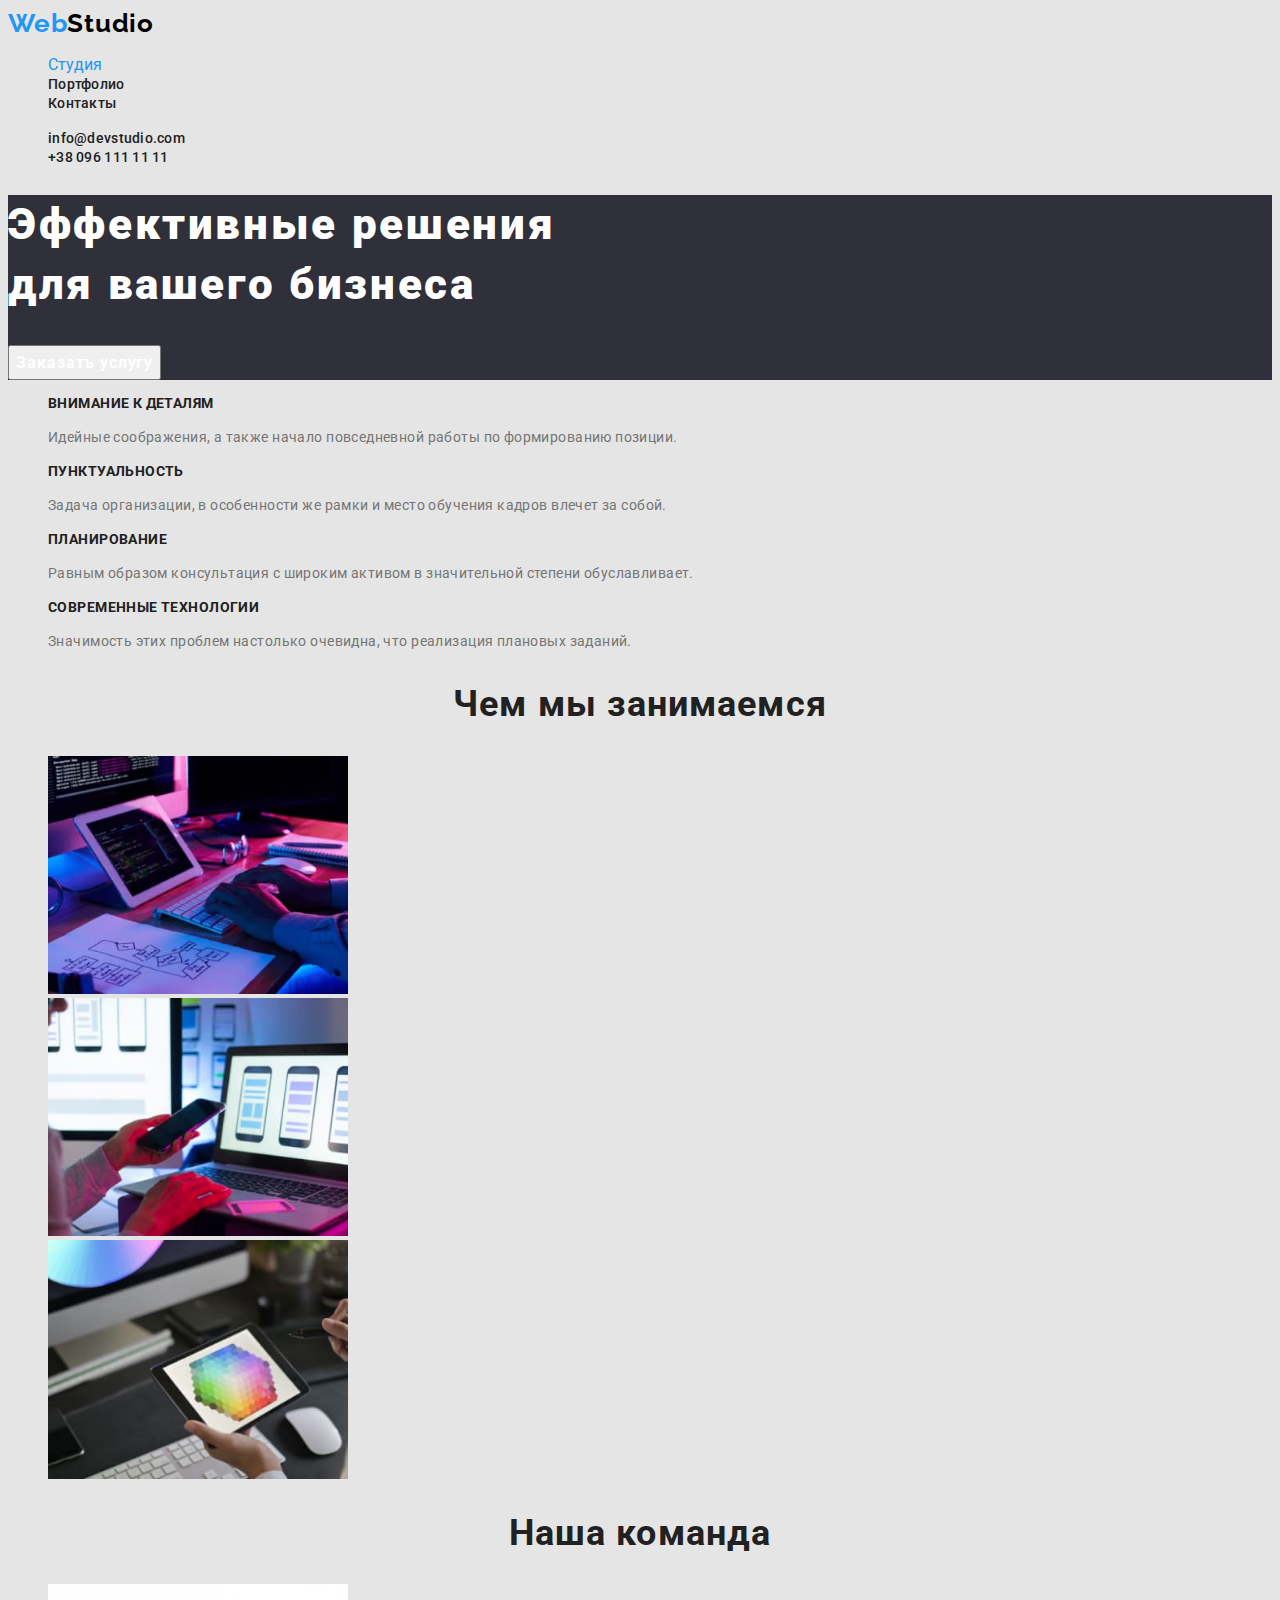
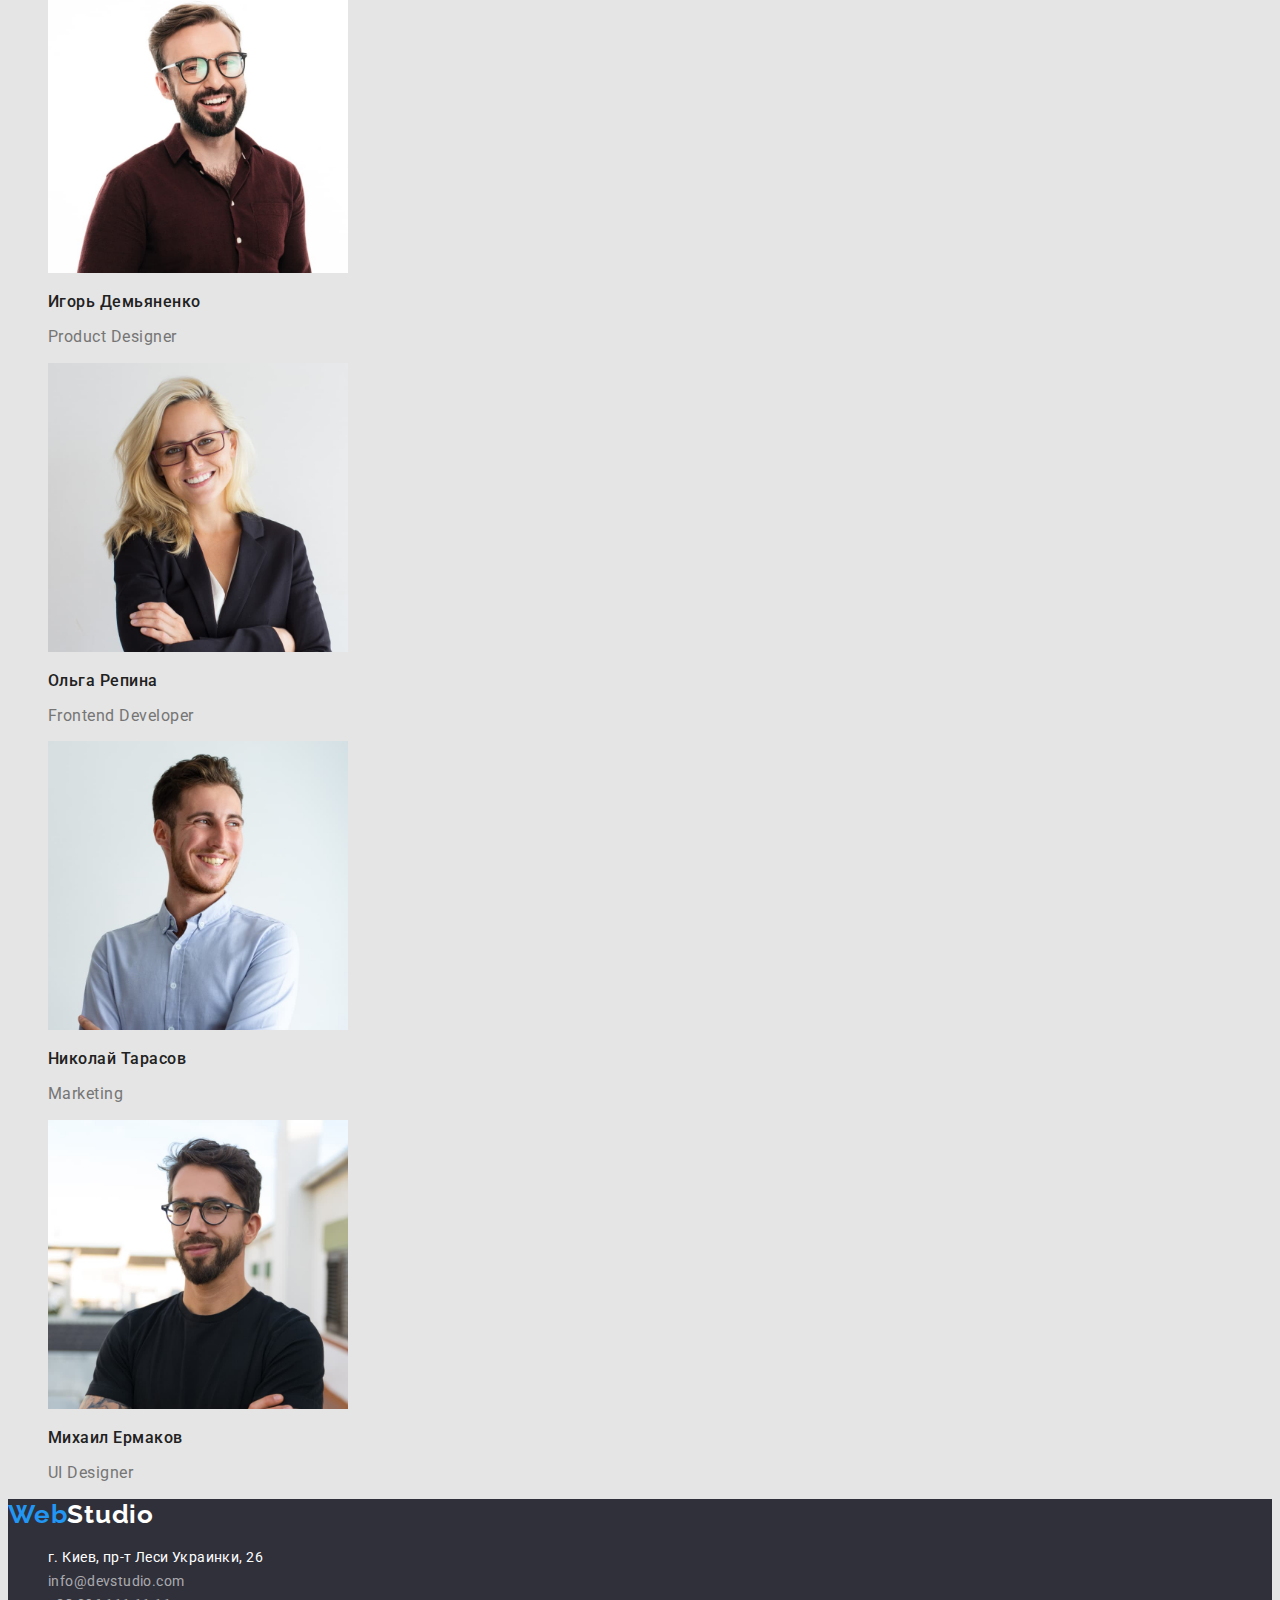
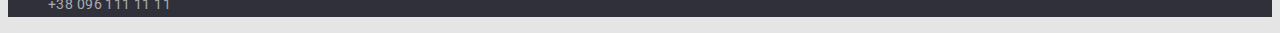
==== index.html @ 895a1a17 "goit-markup-hw-02" ====
<!DOCTYPE html>
<html lang="ru">
<head>
    <meta charset="UTF-8">
    <meta http-equiv="X-UA-Compatible" content="IE=edge">
    <meta name="viewport" content="width=device-width, initial-scale=1.0">
    <title>Document</title>
    <link rel="preconnect" href="https://fonts.googleapis.com">
    <link rel="preconnect" href="https://fonts.gstatic.com" crossorigin>
    <link href="https://fonts.googleapis.com/css2?family=Raleway:wght@700&family=Roboto:wght@400;500;700;900&display=swap" rel="stylesheet">
    <link rel="stylesheet" href="./css/styles.css">
</head>
<body>
    <header class="header">
    <nav class="navigation">
        <a href="/" class="logo"><span class="logo-first">Web</span>Studio</a>
        <ul class="header-list list">
            <li class="header-item"><a href="./index.html" class="header-link-active">Студия</a></li>
            <li class="header-item"><a href="./portfolio.html" class="header-link">Портфолио</a></li>
            <li class="header-item"><a href="" class="header-link">Контакты</a></li>
        </ul>
    </nav>
        <ul class="header-link-conection list">
            <li class="header-link-email"><a href="mailto:info@devstudio.com" class="link-contacts">info@devstudio.com</a></li>
            <li class="header-link-tel"><a href="tel:+380961111111" class="link-contacts">+38 096 111 11 11</a></li>
        </ul>
    </header>
    <main>
      <section class="hero">
            <h1 class="hero-title">Эффективные решения <br> для вашего бизнеса</h1>
            <button type="button" class="hero-btn">Заказать услугу</button>
      </section>  
    
    <section class="about-section">
        <h2 class="visually-hidden">Наши преимущества</h2>
        <ul class="about-list list">
            <li class="about-sektion-item">
                <h3 class="about-subject">Внимание к деталям</h3>
                <p class="text">Идейные соображения, а также начало повседневной работы по формированию позиции.</p>
            </li>

            <li class="about-sektion-item">
                <h3 class="about-subject">Пунктуальность</h3>
                <p class="text">Задача организации, в особенности же рамки и место обучения кадров влечет за собой.</p>
            </li>

            <li class="about-sektion-item">
                <h3 class="about-subject">Планирование</h3>
                <p class="text">Равным образом консультация с широким активом в значительной степени обуславливает.</p>
            </li>

            <li class="about-sektion-item">
                <h3 class="about-subject">Современные технологии</h3>
                <p class="text">Значимость этих проблем настолько очевидна, что реализация плановых заданий.</p>
            </li>
        </ul>

        <h2 class="sub-title">Чем мы занимаемся</h2>
        <ul class="sub-list list">

            <li class="sub-item"><img src="/images/img-1.jpg" alt="desktop" width="300" class="sub-img"></li>
            <li class="sub-item"><img src="./images/img-2.jpg" alt="mobile" width="300" class="sub-img"></li>
            <li class="sub-item"><img src="./images/img-3.jpg" alt="tablet" width="300" class="sub-img"></li>
        </ul>
    </section>

    <section class="team-sektion">
        <h2 class="team-title">Наша команда</h2>
        <ul class="team-list list">
            
            <li class="team-item">
                <img src="./images/ihor-demyanenko.jpg" alt="ihor-demyanenko" width="300" class="img-team">
                <h3 class="team-name">Игорь Демьяненко</h3>
                <p class="team-text">Product Designer</p>
            </li>
            
            <li class="team-item">
                <img src="./images/olha-repina.jpg" alt="olha-repina" width="300" class="img-team">
                <h3 class="team-name">Ольга Репина</h3>
                <p class="team-text">Frontend Developer</p>
            </li>
            
            <li class="team-item">
                <img src="./images/nikolay-tarasov.jpg" alt="nikolay-tarasov" width="300" class="img-team">
                <h3 class="team-name">Николай Тарасов</h3>
                <p class="team-text">Marketing</p>
            </li>
            
            <li class="team-item">
                <img src="./images/mihail-ermakov.jpg" alt="mihail-ermakov" width="300" class="img-team">
                <h3 class="team-name">Михаил Ермаков</h3>
                <p class="team-text">UI Designer</p>
            </li>
        </ul>
    </section>
    </main>
    <footer class="footer">
        <a href="/" class="logo-footer"><span class="logo-second">Web</span>Studio</a>
        <address class="address">
            <ul class="address-list list">
                <li class="address-item"><a href="https://www.google.com/maps/place/%D0%B1%D1%83%D0%BB.+%D0%9B%D0%B5%D1%81%D0%B8+%D0%A3%D0%BA%D1%80%D0%B0%D0%B8%D0%BD%D0%BA%D0%B8,+26,+%D0%9A%D0%B8%D0%B5%D0%B2,+02000/@50.4265807,30.5361971,17z/data=!3m1!4b1!4m5!3m4!1s0x40d4cf0e033ecbe9:0x57a4dffefec77da0!8m2!3d50.4265807!4d30.5383858" class="footer-link-map">г. Киев, пр-т Леси Украинки, 26</a></li>
                <li class="address-item"><a href="mailto:info@devstudio.com" class="footer-link">info@devstudio.com</a></li>
                <li class="address-item"><a href="tel:+380961111111" class="footer-link">+38 096 111 11 11</a></li>
            </ul>
        </address>

    </footer>
</body>
</html>
---- css/styles.css ----
/* font-family: 'Raleway', sans-serif;
font-family: 'Roboto', sans-serif; */

:root {
    --title-color: #212121;
    --text-color: #757575; 
    --logo-second-color: #000000;
    --hero-title-color: #FFFFFF;
    --background-color: #E5E5E5;
    --background-hero: #2F303A;
    --accent-color: #2196F3;


}

body {
    font-family: "Roboto", sans-serif;
    background-color: var(--background-color);
    color: var(--title-color);
}

.list {
    list-style: none;
}

a {
    text-decoration: none;
}

.header-link-active {
    color: var(--accent-color);
}

.visually-hidden {
    position: absolute;
    white-space: nowrap;
    width: 1px;
    height: 1px;
    overflow: hidden;
    border: 0;
    padding: 0;
    clip: rect(0 0 0 0);
    clip-path: inset(50%);
    margin: -1px;
  }

/* HEADER */

.logo{
    font-family: "Raleway", sans-serif;
    font-weight: 700;
    font-size: 26px;
    line-height: 1.19;
    letter-spacing: 0.03em;
    color: var(--logo-second-color);
}

.logo-first {
    font-family: "Raleway", sans-serif;
    font-weight: 700;
    font-size: 26px;
    line-height: 1.19;
    letter-spacing: 0.03em;
    color: var(--accent-color);
}

.header-link {
    font-weight: 500;
    font-size: 14px;
    line-height: 1.14;
    letter-spacing: 0.02em;
    color: var(--title-color);
}

.header-link:hover, 
.header-link:focus {
    color: var(--accent-color);
}

.link-contacts { 
    font-weight: 500;
    font-size: 14px;
    line-height: 1.14;
    letter-spacing: 0.02em;
    color: var(--title-color);
}

.link-contacts:hover, 
.link-contacts:focus {
    color: var(--accent-color);
}

/* Hero */

.hero {
    background-color: var(--background-hero);
}

.hero-title {
    font-weight: 900;
    font-size: 44px;
    line-height: 1.36;
    letter-spacing: 0.06em;
    color: var(--hero-title-color);
}

.hero-btn {
    font-family: inherit;
    font-weight: 700;
    font-size: 16px;
    line-height: 1.87;
    letter-spacing: 0.06em;
    cursor: pointer;
    color: #ffffff; 
}

/* About section */

.about-subject {
    font-weight: 700;
    font-size: 14px;
    line-height: 1.14;
    letter-spacing: 0.03em;
    text-transform: uppercase;
}

.text {
    font-size: 14px;
    line-height: 1.71;
    letter-spacing: 0.03em;
    color: var(--text-color);
}
    
.sub-title {
    font-weight: 700;
    font-size: 36px;
    line-height: 1.16;
    text-align: center;
    letter-spacing: 0.03em
}

/* Team section */

.team-title {
    font-weight: 700;
    font-size: 36px;
    line-height: 1.16;
    text-align: center;
    letter-spacing: 0.03em;
}

.team-name {
    font-weight: 500;
    font-size: 16px;
    line-height: 1.18;
    letter-spacing: 0.03em;
}

.team-text {
    font-size: 16px;
    line-height: 1.18;
    letter-spacing: 0.03em;
    color: var(--text-color);
}

/* Footer */

.footer {
    background-color: var(--background-hero);
}

.logo-footer {
    font-family: "Raleway", sans-serif;
    font-weight: 700;
    font-size: 26px;
    line-height: 1.19;
    letter-spacing: 0.03em;
    color: var(--hero-title-color);
}

.logo-second {
    font-family: "Raleway", sans-serif;
    font-weight: 700;
    font-size: 26px;
    line-height: 1.19;
    letter-spacing: 0.03em;
    color: var(--accent-color);
}

.address {
    font-style: normal;
}

.footer-link-map {
    font-size: 14px;
    line-height: 1.71;
    letter-spacing: 0.03em;
    color: #FFFFFF;
}

.footer-link {
    font-size: 14px;
    line-height: 1.71;
    letter-spacing: 0.03em;
    color: rgba(255, 255, 255, 0.6);
}

.footer-link:focus,
.footer-link:hover {
    color: var(--accent-color);
}

/* portfolio */

.portfolio-btn {
    font-weight: 500;
    font-size: 16px;
    line-height: 1.62;
    text-align: center;
    letter-spacing: 0.03em;
    cursor: pointer;
    color: var(--title-color);
}

.portfolio-btn:hover, 
.portfolio-btn:focus {
    color: #FFFFFF;
}

.portfolio-subject {
    font-weight: 700;
    font-size: 18px;
    line-height: 2.00;
    letter-spacing: 0.06em;
    color: var(--title-color);
}

.portfolio-text {
    font-size: 16px;
    line-height: 1.87;
    letter-spacing: 0.03em;
    color: var(--text-color);
}
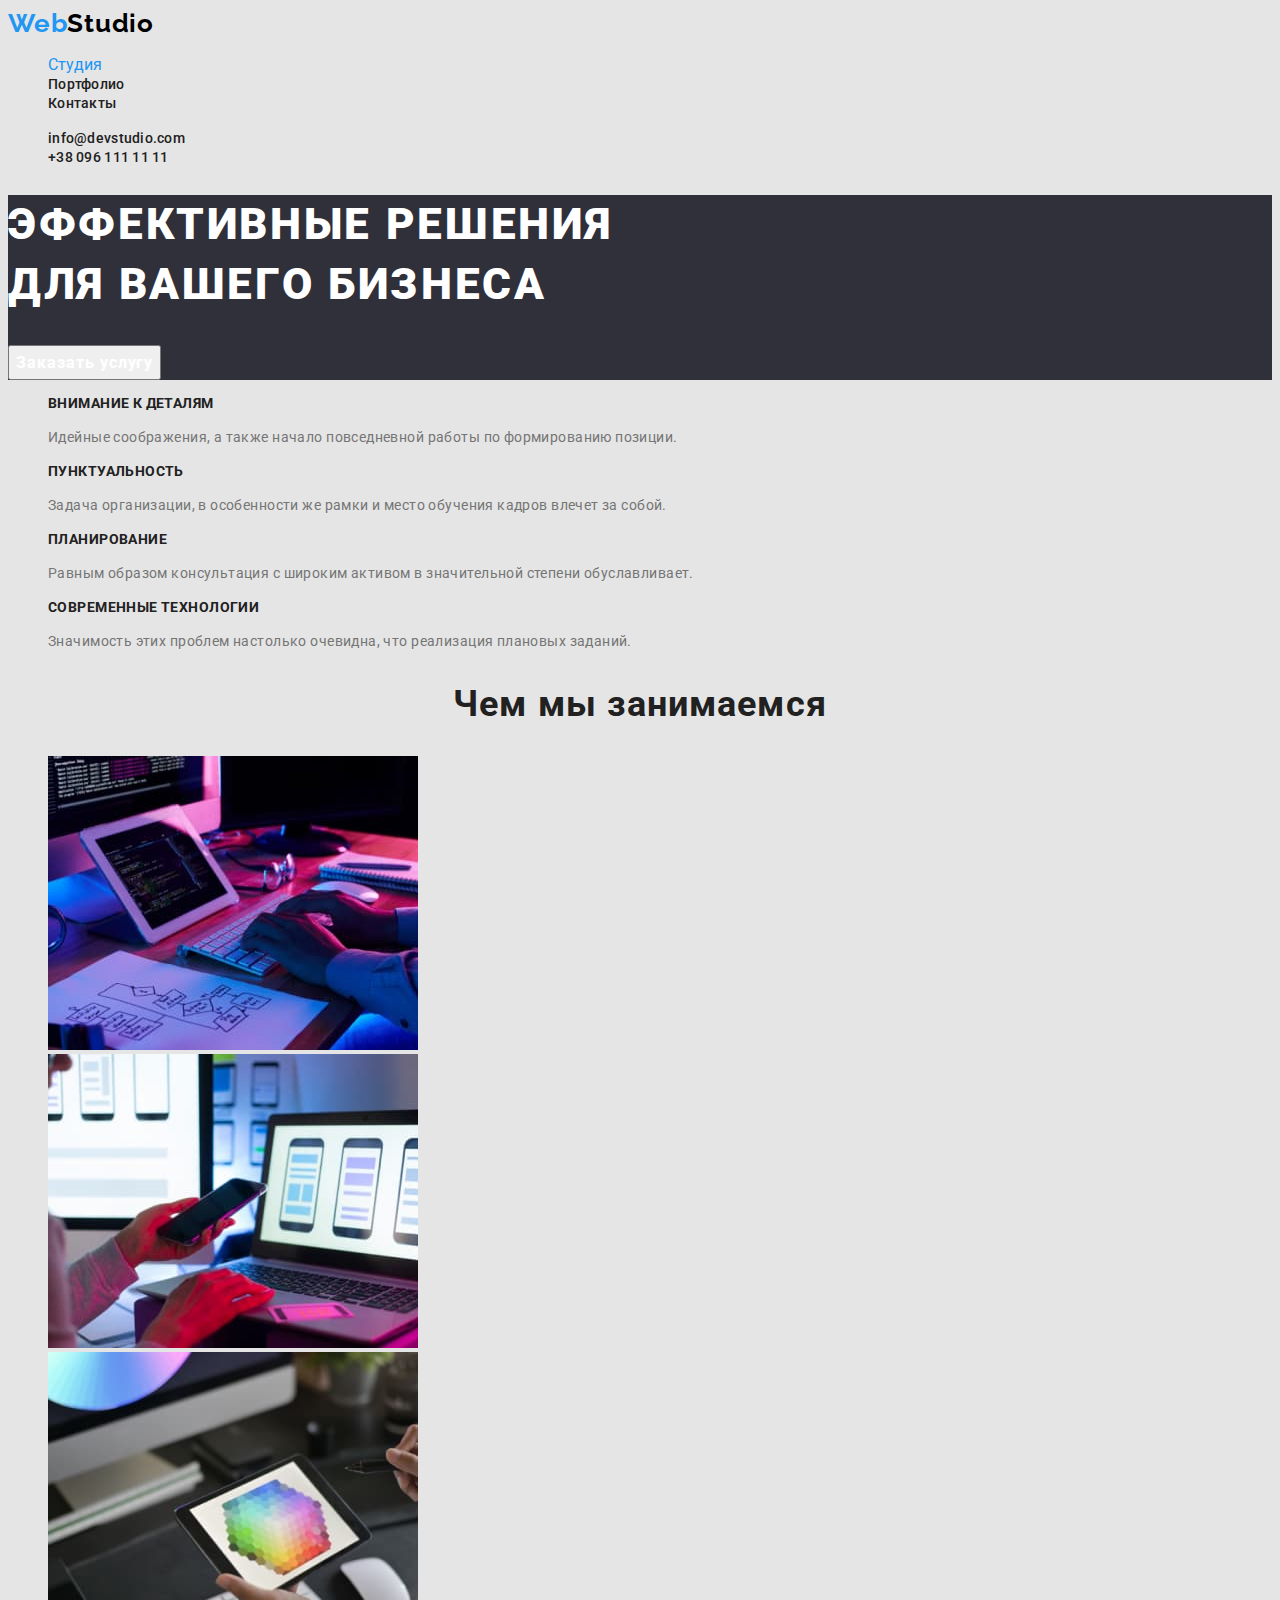
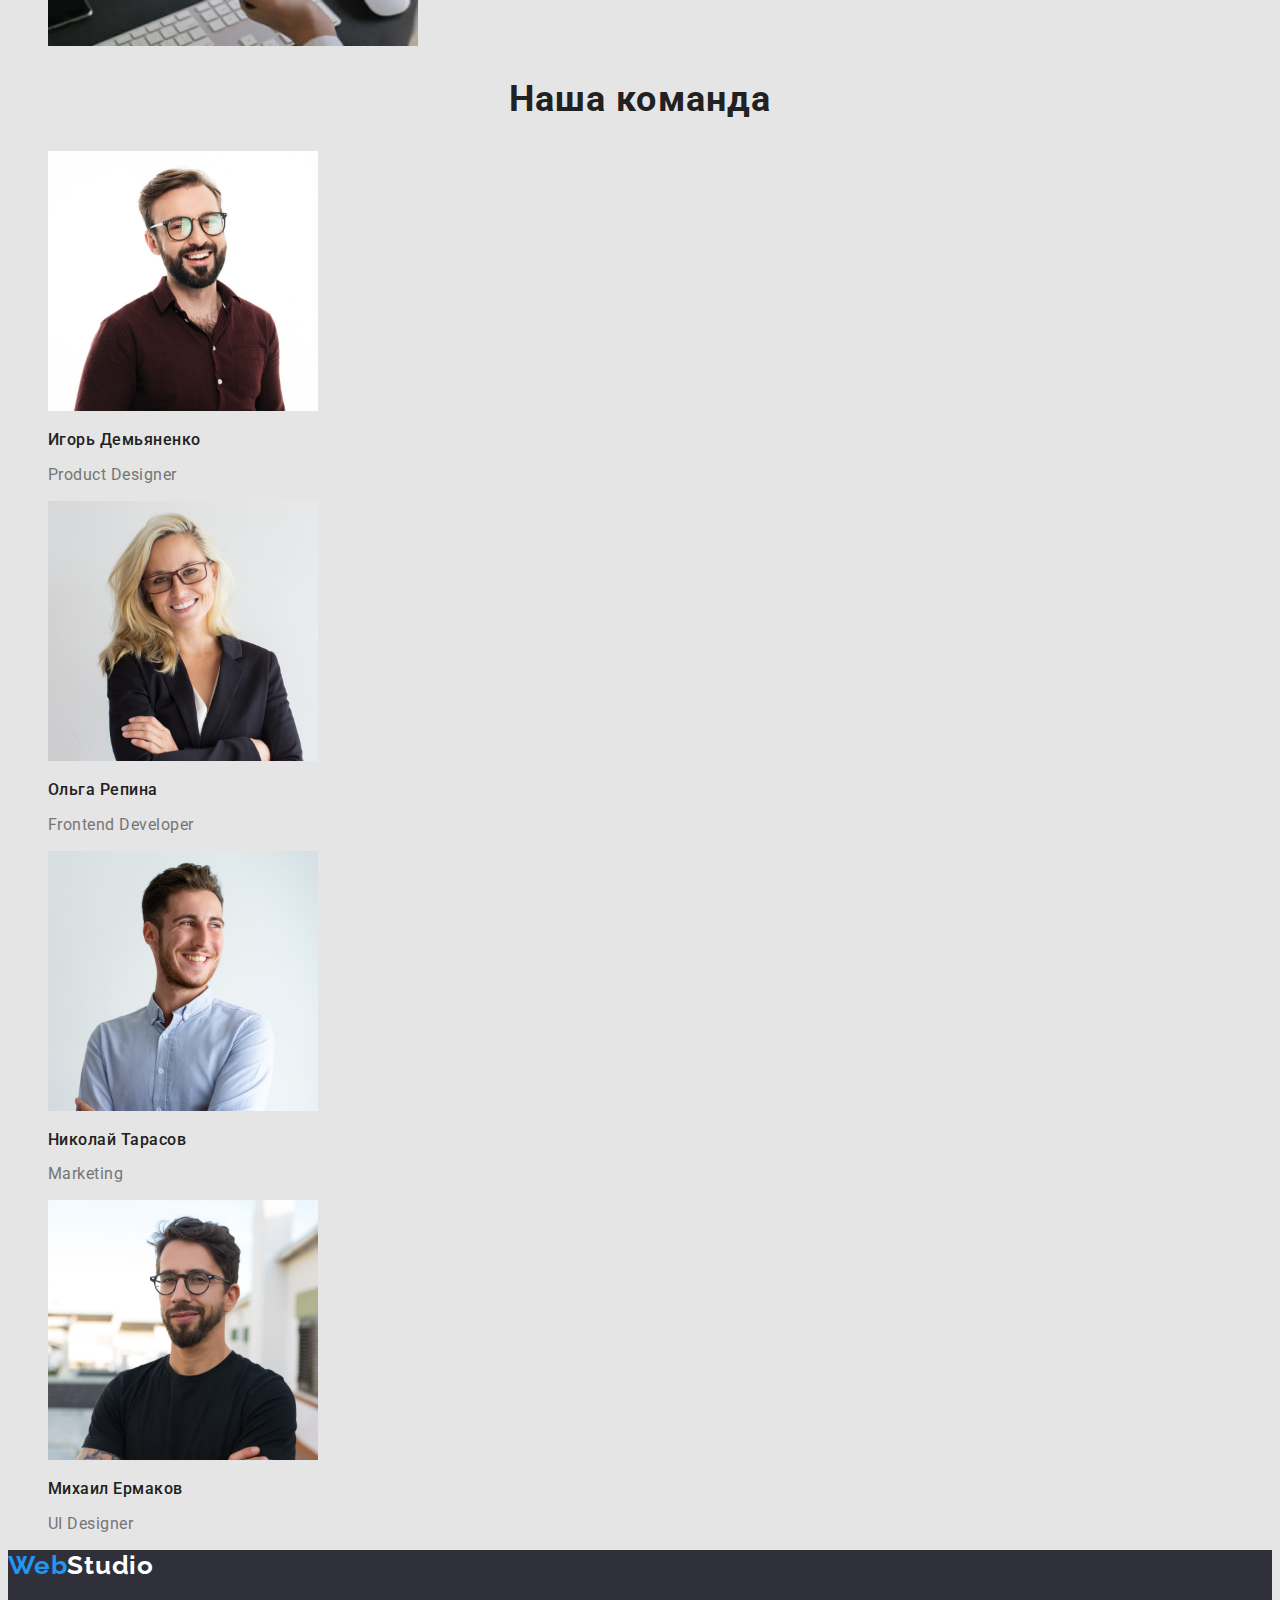
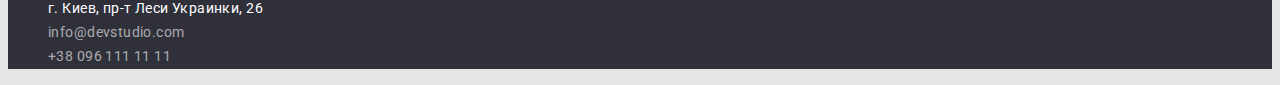
==== commit b69e1029: "fixed-goit-markup-hw-02" ====
--- a/index.html
+++ b/index.html
@@ -15,7 +15,7 @@
     <nav class="navigation">
         <a href="/" class="logo"><span class="logo-first">Web</span>Studio</a>
         <ul class="header-list list">
-            <li class="header-item"><a href="./index.html" class="header-link-active">Студия</a></li>
+            <li class="header-item"><a href="./index.html" class="header-link, active">Студия</a></li>
             <li class="header-item"><a href="./portfolio.html" class="header-link">Портфолио</a></li>
             <li class="header-item"><a href="" class="header-link">Контакты</a></li>
         </ul>
@@ -58,9 +58,9 @@
         <h2 class="sub-title">Чем мы занимаемся</h2>
         <ul class="sub-list list">
 
-            <li class="sub-item"><img src="/images/img-1.jpg" alt="desktop" width="300" class="sub-img"></li>
-            <li class="sub-item"><img src="./images/img-2.jpg" alt="mobile" width="300" class="sub-img"></li>
-            <li class="sub-item"><img src="./images/img-3.jpg" alt="tablet" width="300" class="sub-img"></li>
+            <li class="sub-item"><img src="./images/img-1.jpg" alt="desktop" width="370" height="294" class="sub-img"></li>
+            <li class="sub-item"><img src="./images/img-2.jpg" alt="mobile" width="370" height="294" class="sub-img"></li>
+            <li class="sub-item"><img src="./images/img-3.jpg" alt="tablet" width="370" height="294" class="sub-img"></li>
         </ul>
     </section>
 
@@ -69,25 +69,25 @@
         <ul class="team-list list">
             
             <li class="team-item">
-                <img src="./images/ihor-demyanenko.jpg" alt="ihor-demyanenko" width="300" class="img-team">
+                <img src="./images/ihor-demyanenko.jpg" alt="ihor-demyanenko" width="270" height="260" class="img-team">
                 <h3 class="team-name">Игорь Демьяненко</h3>
                 <p class="team-text">Product Designer</p>
             </li>
             
             <li class="team-item">
-                <img src="./images/olha-repina.jpg" alt="olha-repina" width="300" class="img-team">
+                <img src="./images/olha-repina.jpg" alt="olha-repina" width="270" height="260" class="img-team">
                 <h3 class="team-name">Ольга Репина</h3>
                 <p class="team-text">Frontend Developer</p>
             </li>
             
             <li class="team-item">
-                <img src="./images/nikolay-tarasov.jpg" alt="nikolay-tarasov" width="300" class="img-team">
+                <img src="./images/nikolay-tarasov.jpg" alt="nikolay-tarasov" width="270" height="260" class="img-team">
                 <h3 class="team-name">Николай Тарасов</h3>
                 <p class="team-text">Marketing</p>
             </li>
             
             <li class="team-item">
-                <img src="./images/mihail-ermakov.jpg" alt="mihail-ermakov" width="300" class="img-team">
+                <img src="./images/mihail-ermakov.jpg" alt="mihail-ermakov" width="270" height="260" class="img-team">
                 <h3 class="team-name">Михаил Ермаков</h3>
                 <p class="team-text">UI Designer</p>
             </li>
--- a/css/styles.css
+++ b/css/styles.css
@@ -27,7 +27,7 @@
     text-decoration: none;
 }
 
-.header-link-active {
+.active {
     color: var(--accent-color);
 }
 
@@ -101,6 +101,7 @@
     font-size: 44px;
     line-height: 1.36;
     letter-spacing: 0.06em;
+    text-transform: uppercase;
     color: var(--hero-title-color);
 }
 
@@ -213,6 +214,7 @@
 /* portfolio */
 
 .portfolio-btn {
+    font-family: inherit;
     font-weight: 500;
     font-size: 16px;
     line-height: 1.62;
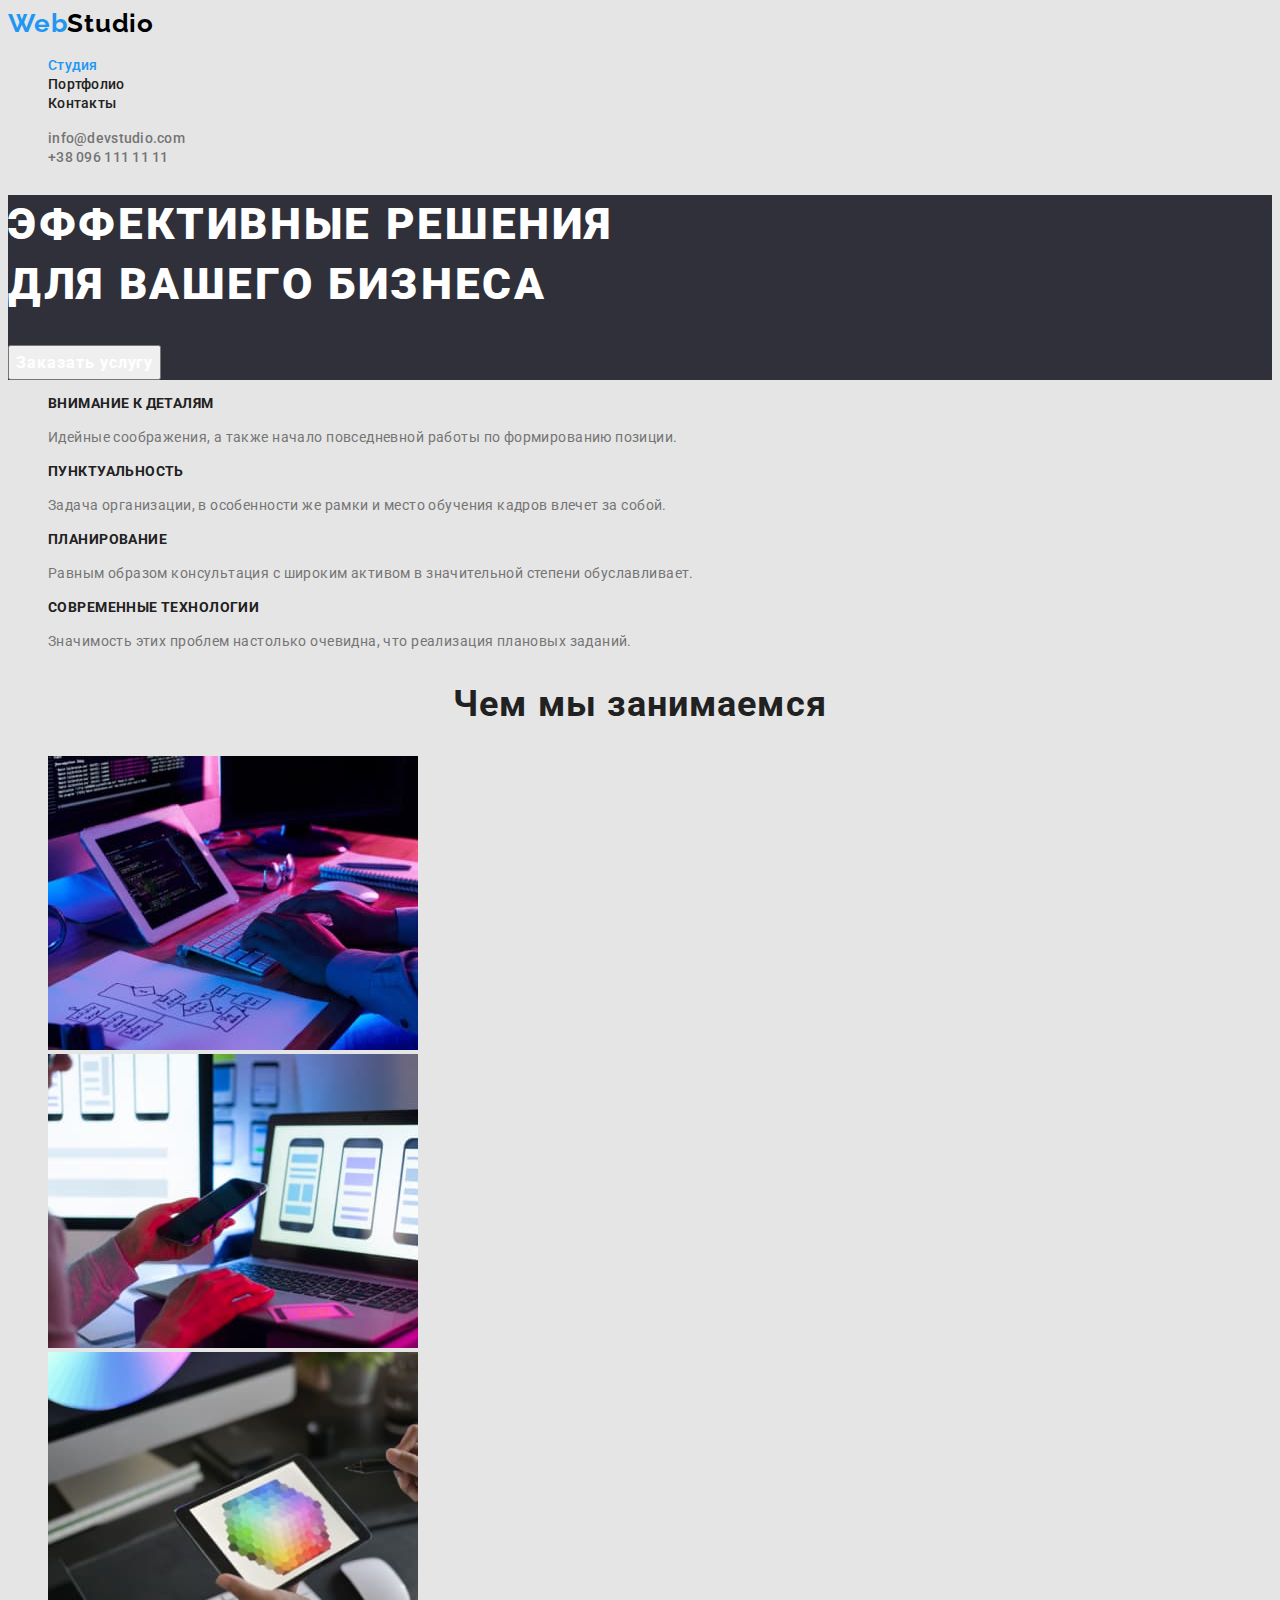
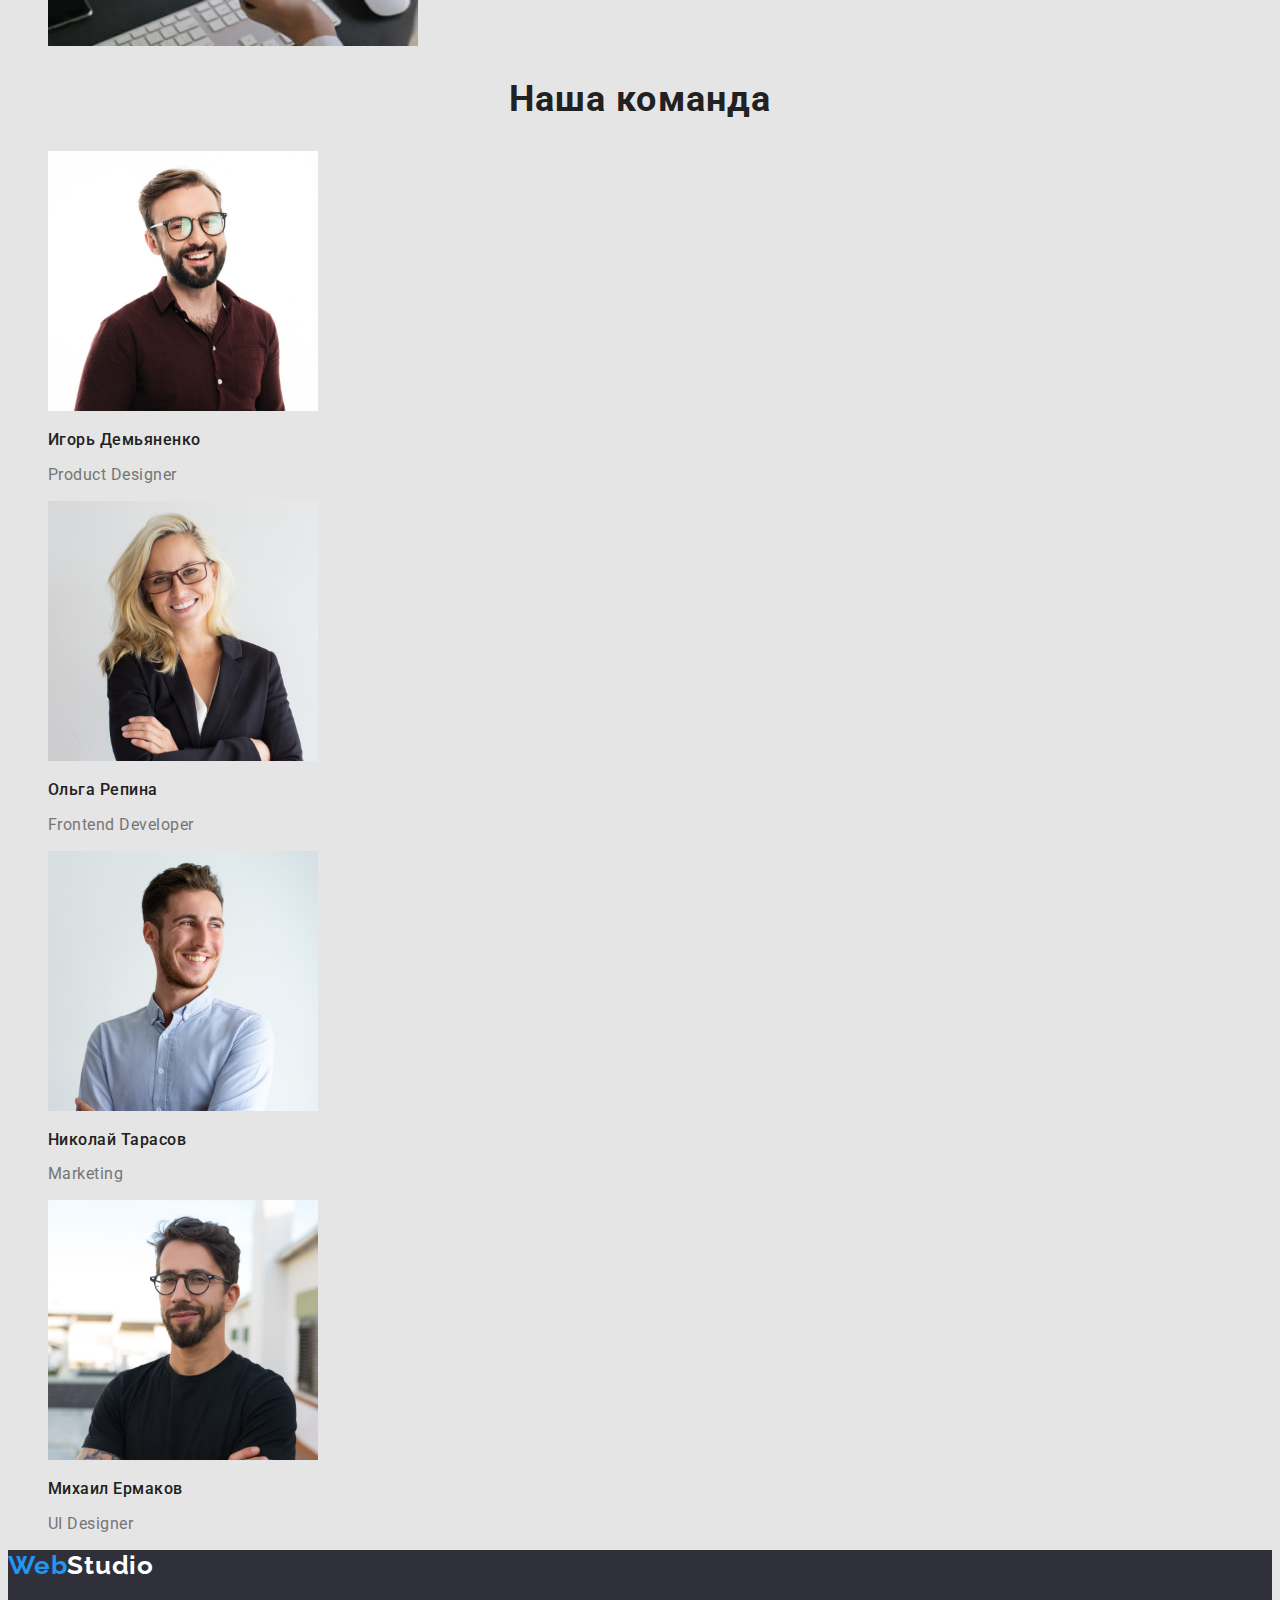
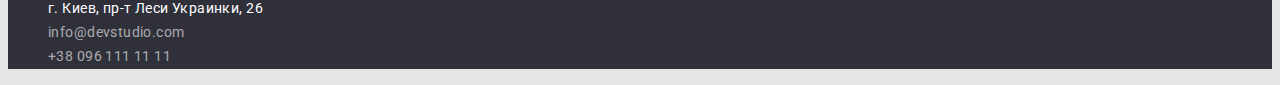
==== commit ad82a251: "add-active" ====
--- a/index.html
+++ b/index.html
@@ -15,7 +15,7 @@
     <nav class="navigation">
         <a href="/" class="logo"><span class="logo-first">Web</span>Studio</a>
         <ul class="header-list list">
-            <li class="header-item"><a href="./index.html" class="header-link, active">Студия</a></li>
+            <li class="header-item"><a href="./index.html" class="header-link active">Студия</a></li>
             <li class="header-item"><a href="./portfolio.html" class="header-link">Портфолио</a></li>
             <li class="header-item"><a href="" class="header-link">Контакты</a></li>
         </ul>
--- a/css/styles.css
+++ b/css/styles.css
@@ -27,7 +27,7 @@
     text-decoration: none;
 }
 
-.active {
+.header-link.active {
     color: var(--accent-color);
 }
 
@@ -82,7 +82,7 @@
     font-size: 14px;
     line-height: 1.14;
     letter-spacing: 0.02em;
-    color: var(--title-color);
+    color: var(--text-color);
 }
 
 .link-contacts:hover, 
